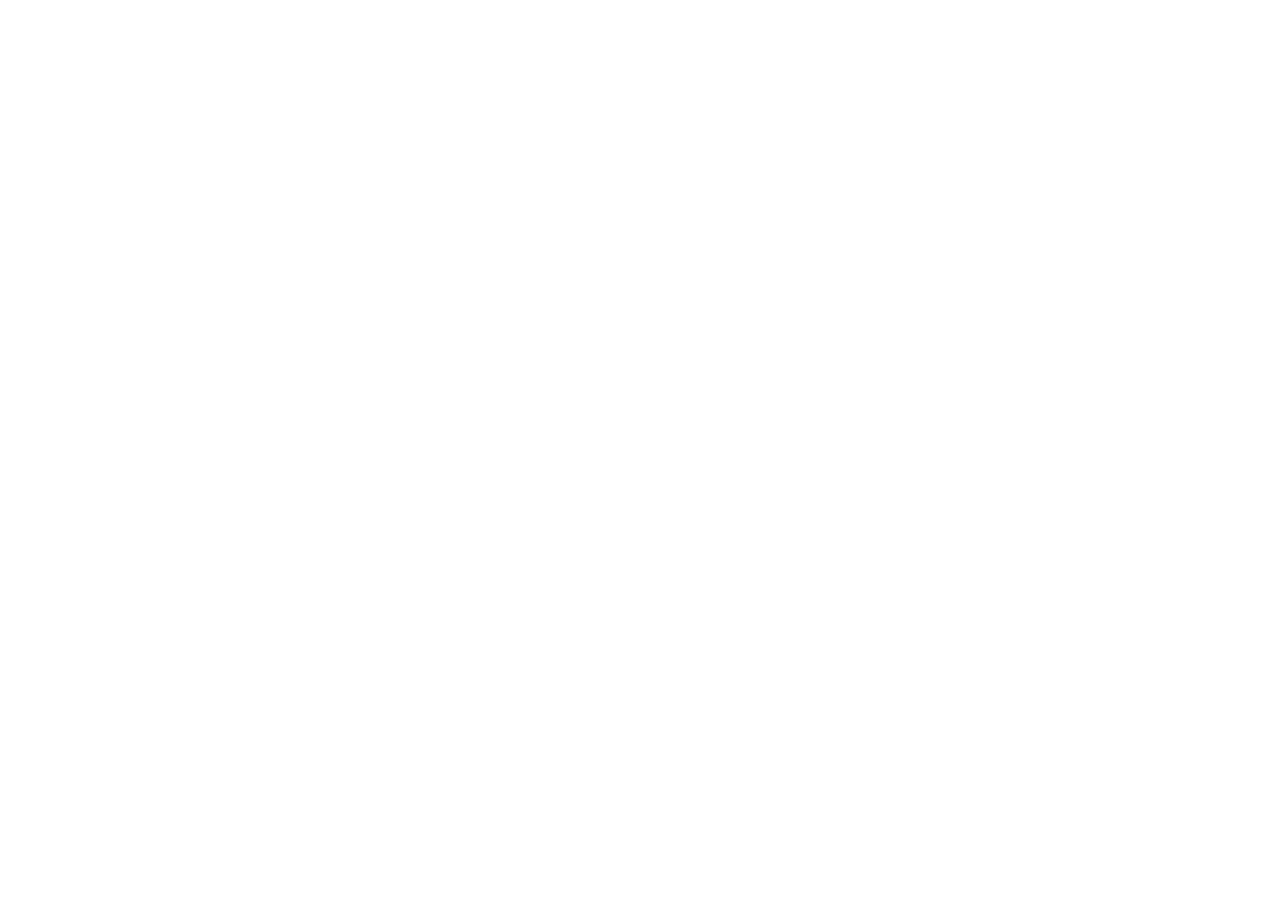
==== colors&types.html @ 2cb23eb5 "Add "Color&Types" page" ====
<!DOCTYPE html>
<html lang="en">
<head>
    <meta charset="UTF-8">
    <meta name="viewport" content="width=device-width, initial-scale=1.0">
    <title>Colors & Types</title>
</head>
<body>
    
</body>
</html>
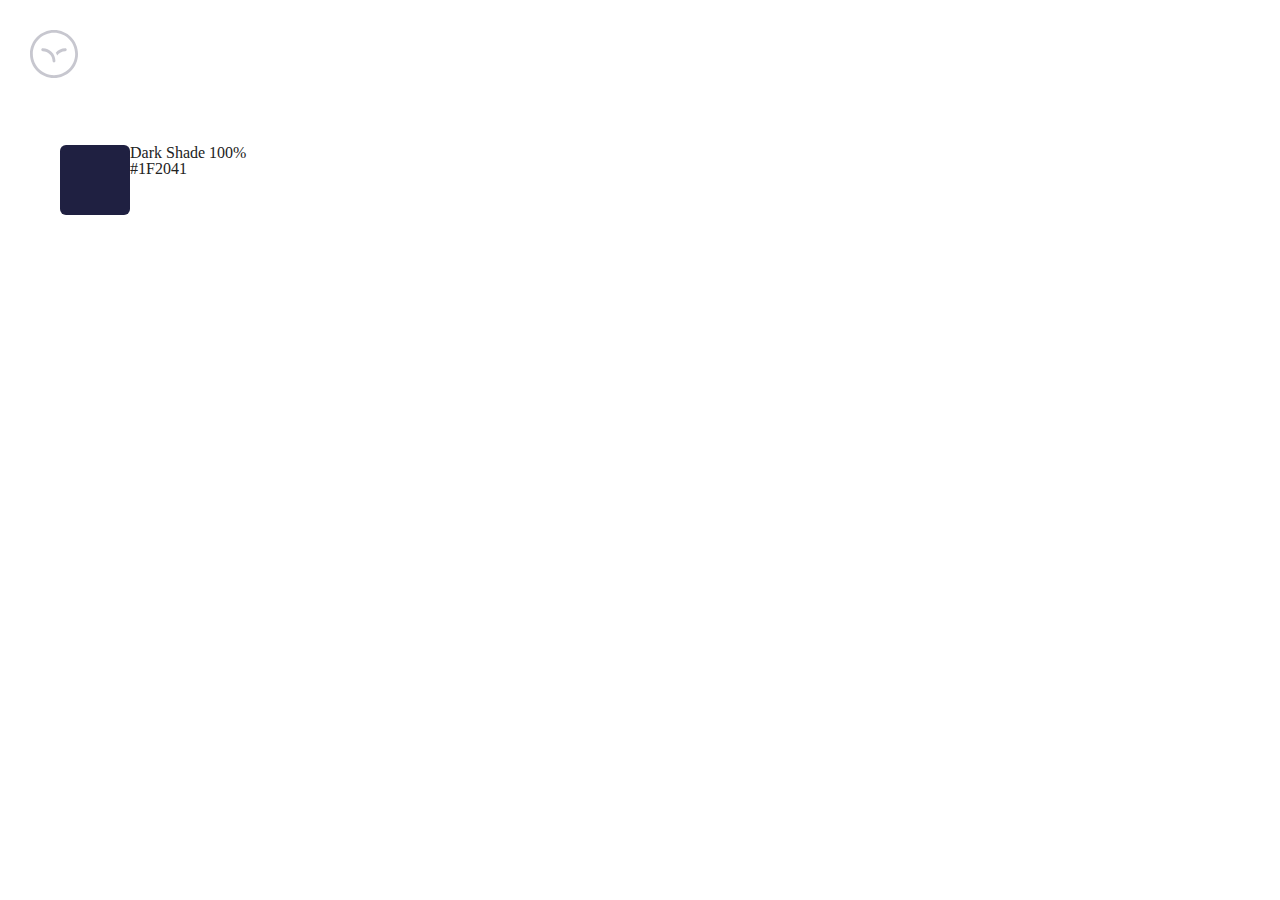
==== commit 62ab271f: "Begin page 'Colors&Types'" ====
--- a/colors&types.html
+++ b/colors&types.html
@@ -3,9 +3,31 @@
 <head>
     <meta charset="UTF-8">
     <meta name="viewport" content="width=device-width, initial-scale=1.0">
+    <link rel="stylesheet" href="/css/common_style.css">
+    <link rel="stylesheet" href="/css/color&types.css">
     <title>Colors & Types</title>
 </head>
 <body>
-    
+    <!-- header start -->
+     <div class="header">
+        <div class="logo-pic">
+            <img src="/img/svg/ui_kit-logo.svg" alt="toxin_logo">
+        </div>
+     </div>
+    <!-- header end -->
+    <!-- colors start -->
+     <div class="wrapper">
+        <ul class="colors_list">
+           <li class="color_block">
+            <div class="color_icon"></div>
+            <div class="color_text">
+                <div class="color_name">Dark Shade 100%</div>
+                <div class="color_code">#1F2041</div>
+            </div>
+           </li>
+        <ul>
+        <div class="types_list"></div>
+     </div>
+    <!-- colors end -->
 </body>
 </html>--- a/css/common_style.css
+++ b/css/common_style.css
@@ -0,0 +1,396 @@
+/* http://meyerweb.com/eric/tools/css/reset/
+   v2.0-modified | 20110126
+   License: none (public domain)
+*/
+
+html, body, div, span, applet, object, iframe,
+h1, h2, h3, h4, h5, h6, p, blockquote, pre,
+a, abbr, acronym, address, big, cite, code,
+del, dfn, em, img, ins, kbd, q, s, samp,
+small, strike, strong, sub, sup, tt, var,
+b, u, i, center,
+dl, dt, dd, ol, ul, li,
+fieldset, form, label, legend,
+table, caption, tbody, tfoot, thead, tr, th, td,
+article, aside, canvas, details, embed,
+figure, figcaption, footer, header, hgroup,
+menu, nav, output, ruby, section, summary,
+time, mark, audio, video {
+  margin: 0;
+	padding: 0;
+	border: 0;
+	font-size: 100%;
+	font: inherit;
+	vertical-align: baseline;
+}
+
+/* make sure to set some focus styles for accessibility */
+:focus {
+    outline: 0;
+}
+
+/* HTML5 display-role reset for older browsers */
+article, aside, details, figcaption, figure,
+footer, header, hgroup, menu, nav, section {
+	display: block;
+}
+
+body {
+	line-height: 1;
+}
+
+ol, ul {
+	list-style: none;
+}
+
+blockquote, q {
+	quotes: none;
+}
+
+blockquote:before, blockquote:after,
+q:before, q:after {
+	content: '';
+	content: none;
+}
+
+table {
+	border-collapse: collapse;
+	border-spacing: 0;
+}
+
+input[type=search]::-webkit-search-cancel-button,
+input[type=search]::-webkit-search-decoration,
+input[type=search]::-webkit-search-results-button,
+input[type=search]::-webkit-search-results-decoration {
+    -webkit-appearance: none;
+    -moz-appearance: none;
+}
+
+input[type=search] {
+    -webkit-appearance: none;
+    -moz-appearance: none;
+    -webkit-box-sizing: content-box;
+    -moz-box-sizing: content-box;
+    box-sizing: content-box;
+}
+
+textarea {
+    overflow: auto;
+    vertical-align: top;
+    resize: vertical;
+}
+
+/**
+ * Correct `inline-block` display not defined in IE 6/7/8/9 and Firefox 3.
+ */
+
+audio,
+canvas,
+video {
+    display: inline-block;
+    *display: inline;
+    *zoom: 1;
+    max-width: 100%;
+}
+
+/**
+ * Prevent modern browsers from displaying `audio` without controls.
+ * Remove excess height in iOS 5 devices.
+ */
+
+audio:not([controls]) {
+    display: none;
+    height: 0;
+}
+
+/**
+ * Address styling not present in IE 7/8/9, Firefox 3, and Safari 4.
+ * Known issue: no IE 6 support.
+ */
+
+[hidden] {
+    display: none;
+}
+
+/**
+ * 1. Correct text resizing oddly in IE 6/7 when body `font-size` is set using
+ *    `em` units.
+ * 2. Prevent iOS text size adjust after orientation change, without disabling
+ *    user zoom.
+ */
+
+html {
+    font-size: 100%; /* 1 */
+    -webkit-text-size-adjust: 100%; /* 2 */
+    -ms-text-size-adjust: 100%; /* 2 */
+}
+
+/**
+ * Address `outline` inconsistency between Chrome and other browsers.
+ */
+
+a:focus {
+    outline: thin dotted;
+}
+
+/**
+ * Improve readability when focused and also mouse hovered in all browsers.
+ */
+
+a:active,
+a:hover {
+    outline: 0;
+}
+
+/**
+ * 1. Remove border when inside `a` element in IE 6/7/8/9 and Firefox 3.
+ * 2. Improve image quality when scaled in IE 7.
+ */
+
+img {
+    border: 0; /* 1 */
+    -ms-interpolation-mode: bicubic; /* 2 */
+}
+
+/**
+ * Address margin not present in IE 6/7/8/9, Safari 5, and Opera 11.
+ */
+
+figure {
+    margin: 0;
+}
+
+/**
+ * Correct margin displayed oddly in IE 6/7.
+ */
+
+form {
+    margin: 0;
+}
+
+/**
+ * Define consistent border, margin, and padding.
+ */
+
+fieldset {
+    border: 1px solid #c0c0c0;
+    margin: 0 2px;
+    padding: 0.35em 0.625em 0.75em;
+}
+
+/**
+ * 1. Correct color not being inherited in IE 6/7/8/9.
+ * 2. Correct text not wrapping in Firefox 3.
+ * 3. Correct alignment displayed oddly in IE 6/7.
+ */
+
+legend {
+    border: 0; /* 1 */
+    padding: 0;
+    white-space: normal; /* 2 */
+    *margin-left: -7px; /* 3 */
+}
+
+/**
+ * 1. Correct font size not being inherited in all browsers.
+ * 2. Address margins set differently in IE 6/7, Firefox 3+, Safari 5,
+ *    and Chrome.
+ * 3. Improve appearance and consistency in all browsers.
+ */
+
+button,
+input,
+select,
+textarea {
+    font-size: 100%; /* 1 */
+    margin: 0; /* 2 */
+    vertical-align: baseline; /* 3 */
+    *vertical-align: middle; /* 3 */
+}
+
+/**
+ * Address Firefox 3+ setting `line-height` on `input` using `!important` in
+ * the UA stylesheet.
+ */
+
+button,
+input {
+    line-height: normal;
+}
+
+/**
+ * Address inconsistent `text-transform` inheritance for `button` and `select`.
+ * All other form control elements do not inherit `text-transform` values.
+ * Correct `button` style inheritance in Chrome, Safari 5+, and IE 6+.
+ * Correct `select` style inheritance in Firefox 4+ and Opera.
+ */
+
+button,
+select {
+    text-transform: none;
+}
+
+/**
+ * 1. Avoid the WebKit bug in Android 4.0.* where (2) destroys native `audio`
+ *    and `video` controls.
+ * 2. Correct inability to style clickable `input` types in iOS.
+ * 3. Improve usability and consistency of cursor style between image-type
+ *    `input` and others.
+ * 4. Remove inner spacing in IE 7 without affecting normal text inputs.
+ *    Known issue: inner spacing remains in IE 6.
+ */
+
+button,
+html input[type="button"], /* 1 */
+input[type="reset"],
+input[type="submit"] {
+    -webkit-appearance: button; /* 2 */
+    cursor: pointer; /* 3 */
+    *overflow: visible;  /* 4 */
+}
+
+/**
+ * Re-set default cursor for disabled elements.
+ */
+
+button[disabled],
+html input[disabled] {
+    cursor: default;
+}
+
+/**
+ * 1. Address box sizing set to content-box in IE 8/9.
+ * 2. Remove excess padding in IE 8/9.
+ * 3. Remove excess padding in IE 7.
+ *    Known issue: excess padding remains in IE 6.
+ */
+
+input[type="checkbox"],
+input[type="radio"] {
+    box-sizing: border-box; /* 1 */
+    padding: 0; /* 2 */
+    *height: 13px; /* 3 */
+    *width: 13px; /* 3 */
+}
+
+/**
+ * 1. Address `appearance` set to `searchfield` in Safari 5 and Chrome.
+ * 2. Address `box-sizing` set to `border-box` in Safari 5 and Chrome
+ *    (include `-moz` to future-proof).
+ */
+
+input[type="search"] {
+    -webkit-appearance: textfield; /* 1 */
+    -moz-box-sizing: content-box;
+    -webkit-box-sizing: content-box; /* 2 */
+    box-sizing: content-box;
+}
+
+/**
+ * Remove inner padding and search cancel button in Safari 5 and Chrome
+ * on OS X.
+ */
+
+input[type="search"]::-webkit-search-cancel-button,
+input[type="search"]::-webkit-search-decoration {
+    -webkit-appearance: none;
+}
+
+/**
+ * Remove inner padding and border in Firefox 3+.
+ */
+
+button::-moz-focus-inner,
+input::-moz-focus-inner {
+    border: 0;
+    padding: 0;
+}
+
+/**
+ * 1. Remove default vertical scrollbar in IE 6/7/8/9.
+ * 2. Improve readability and alignment in all browsers.
+ */
+
+textarea {
+    overflow: auto; /* 1 */
+    vertical-align: top; /* 2 */
+}
+
+/**
+ * Remove most spacing between table cells.
+ */
+
+table {
+    border-collapse: collapse;
+    border-spacing: 0;
+}
+
+html,
+button,
+input,
+select,
+textarea {
+    color: #222;
+}
+
+
+::-moz-selection {
+    background: #b3d4fc;
+    text-shadow: none;
+}
+
+::selection {
+    background: #b3d4fc;
+    text-shadow: none;
+}
+
+img {
+    vertical-align: middle;
+}
+
+fieldset {
+    border: 0;
+    margin: 0;
+    padding: 0;
+}
+
+textarea {
+    resize: vertical;
+}
+
+.chromeframe {
+    margin: 0.2em 0;
+    background: #ccc;
+    color: #000;
+    padding: 0.2em 0;
+}
+
+/* Montserrat-400 normal */ 
+@font-face {
+    font-family: Montserrat;
+    font-style: normal;
+    font-weight: 400;
+    src: url('../fonts/Montserrat-Regular.ttf');
+} 
+
+/* Montserrat-700 normal */ 
+@font-face {
+    font-family: Montserrat;
+    font-style: normal;
+    font-weight: 700;
+    src: url('../fonts/Montserrat-Bold.ttf');
+} 
+
+html {
+    box-sizing: border-box;
+    font-family: Montserrate;
+}
+
+*, *::before, *::after{
+    box-sizing: inherit;
+}
+
+.wrapper {
+    max-width: 1160px;
+    margin: 0 auto;
+}
--- a/css/color&types.css
+++ b/css/color&types.css
@@ -0,0 +1,28 @@
+.header {
+    display: block;
+    max-width: 100%;
+    height: 145px;
+}
+
+.logo-pic {
+    padding: 30px 30px 0;
+}
+
+/*header end */ 
+
+/*colors start*/
+.wrapper {
+   /* display flex;*/
+}
+
+.color_block {
+  display: flex;
+}
+
+.color_icon {
+    border-radius: 6px;
+    height: 70px;
+    width: 70px;
+    background: #1f2041;
+}
+/*colors end*/